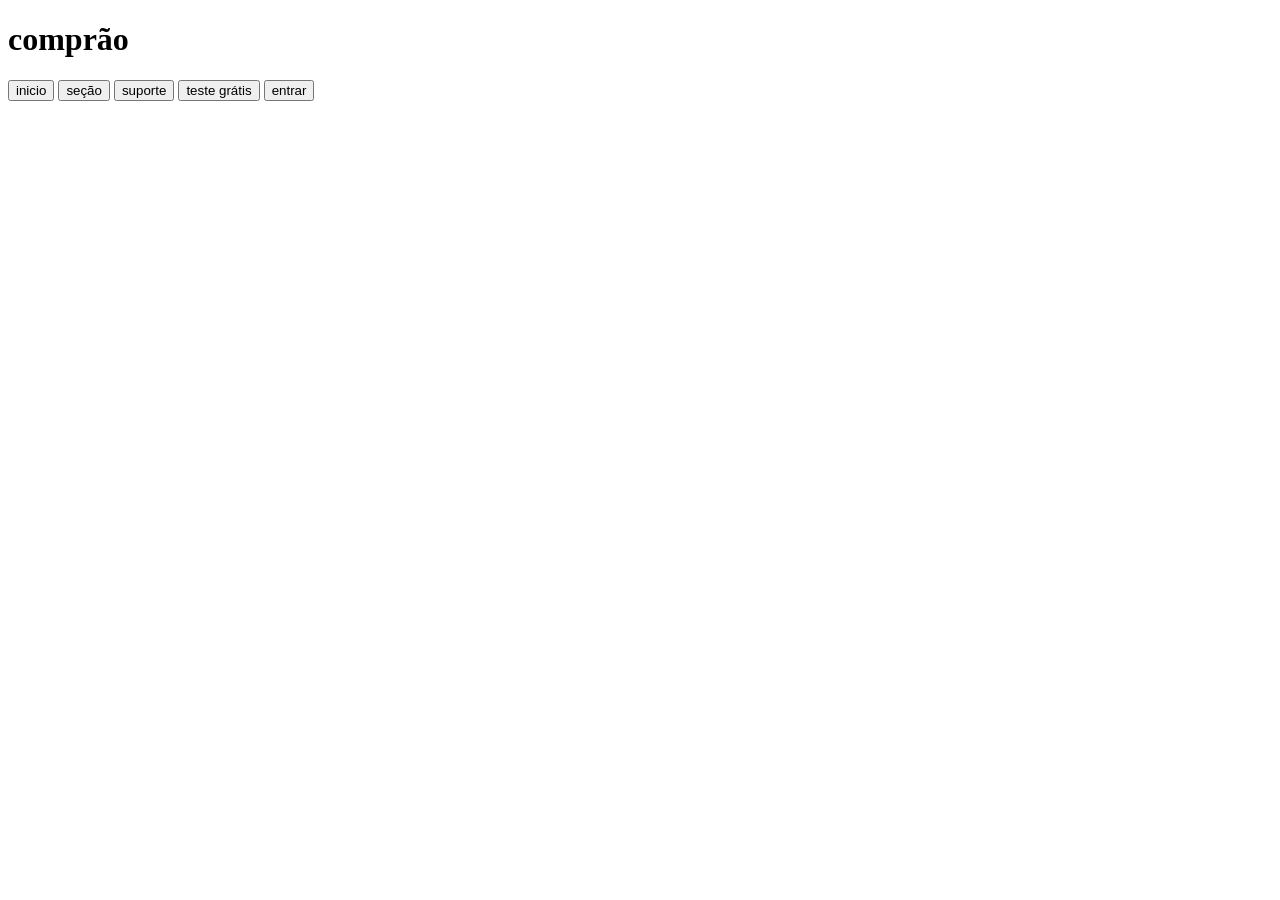
==== 24-08.html @ 5048cf2f "feat: navegador do site criado" ====
<!DOCTYPE html>
<html lang="pt-br">
<head>
    <meta charset="UTF-8">
    <meta name="viewport" content="width=device-width, initial-scale=1.0">
    <title>Document</title>    
</head>
<body>
    <h1 div="comeco">comprão</h1>

    <button>inicio</button>  

     <button>seção</button>  

     <button>suporte</button>
  
  
    <button>teste grátis</button>

    <button>entrar</button>

</body>
</html>
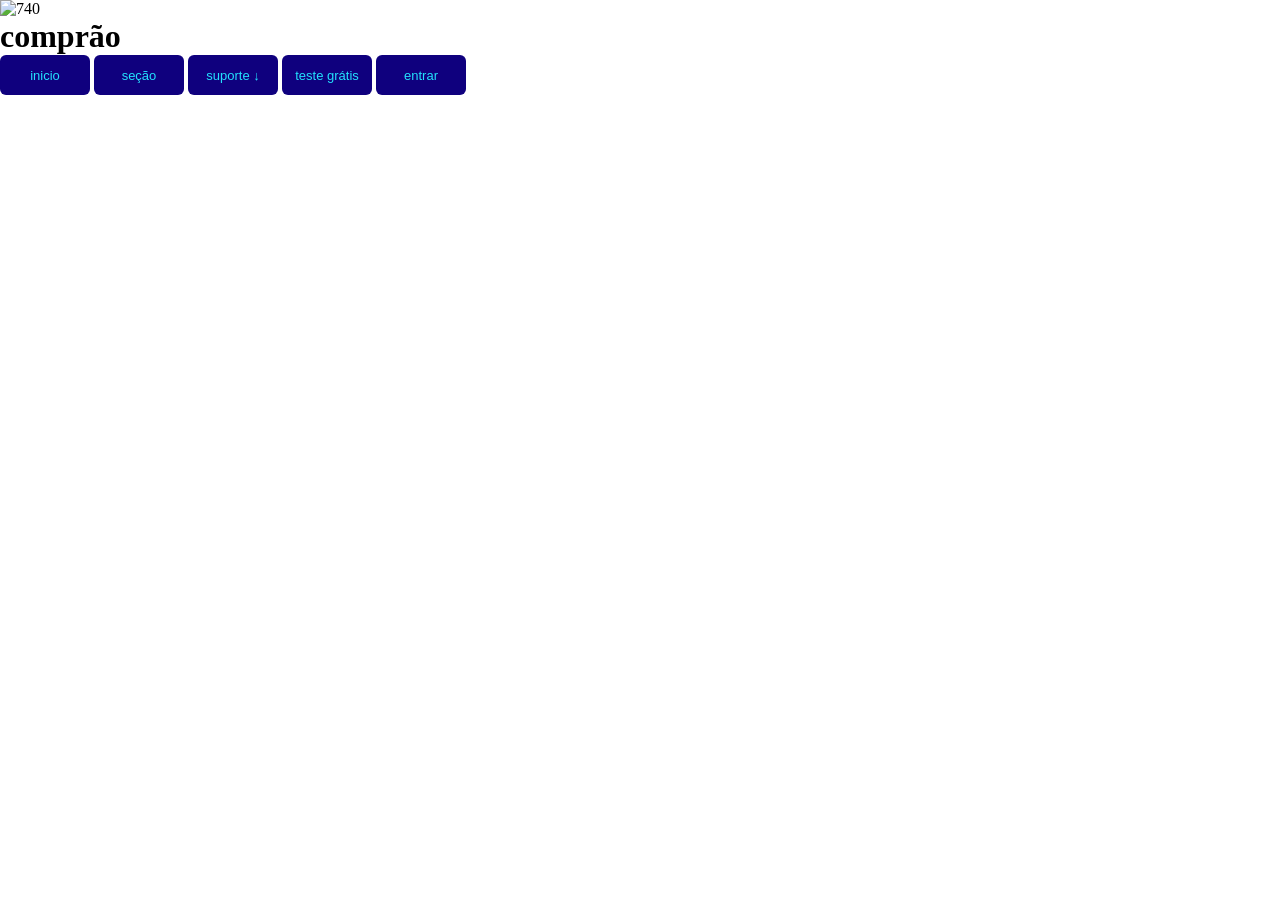
==== commit 8348f803: "feat: dropdowm não colocado" ====
--- a/24-08.html
+++ b/24-08.html
@@ -3,21 +3,37 @@
 <head>
     <meta charset="UTF-8">
     <meta name="viewport" content="width=device-width, initial-scale=1.0">
-    <title>Document</title>    
+    <title>Compras.</title> 
+    <link rel="stylesheet" href="style.css">   
 </head>
 <body>
+    <img src="https://img.magnific.com/vetores-gratis/vetor-de-design-de-gradiente-colorido-de-passaro_343694-2506.jpg?semt=ais_hybrid&w=740&q=80" alt="740">
     <h1 div="comeco">comprão</h1>
 
-    <button>inicio</button>  
+    <button class="botao">inicio</button>  
+ 
+    <button class="botao">seção  </button>  <!--<p>sete para baixo: &darr;</p> -->
+        
+    <button class="botao">suporte ↓ </button>
+ 
+    <button class="botao">teste grátis</button>
 
-     <button>seção</button>  
+    <button class="botao">entrar</button>
 
-     <button>suporte</button>
-  
-  
-    <button>teste grátis</button>
 
-    <button>entrar</button>
+
+
+
+
+<!-- 
+<nav>
+  <label for="menu-nav">Ir para:</label>
+  <select id="menu-nav" onchange="location = this.value;">
+    <option value="index.html">Página Inicial</option>
+    <option value="sobre.html">Sobre Nós</option>
+    <option value="contato.html">Contato</option>
+  </select>
+</nav> -->
 
 </body>
 </html>
--- a/style.css
+++ b/style.css
@@ -0,0 +1,48 @@
+*{
+    margin: 0;
+    padding: 0;
+    box-sizing: border-box;
+}
+ /* .seta-baixo {
+    width: 0;
+    height: 0;
+    border-left: 15x solid transparent;
+    border-right: 10x solid transparent;
+    border-top: 10x solid #0000;    
+ } */
+
+.body {
+    display: flex;
+    justify-content:flex-start;
+    align-items: first baseline;
+    max-height: 100vh;
+    height: 100vh;
+}
+
+    .botao{
+        width: 90px;
+        height: 40px;
+        background-color: rgb(15, 0, 126);
+        color:aliceblue;
+        border: none;
+        border-radius: 6px;
+        font-size: 13px;
+         cursor: pointer;
+        /*display: inline-block;
+        justify-content: space-around;
+        align-items: center; */
+    }
+
+    .botao{
+        color: rgb(35, 224, 253);
+    }
+
+ 
+
+
+img {
+    width: 25vw;
+    height: 18vw;
+
+}
+
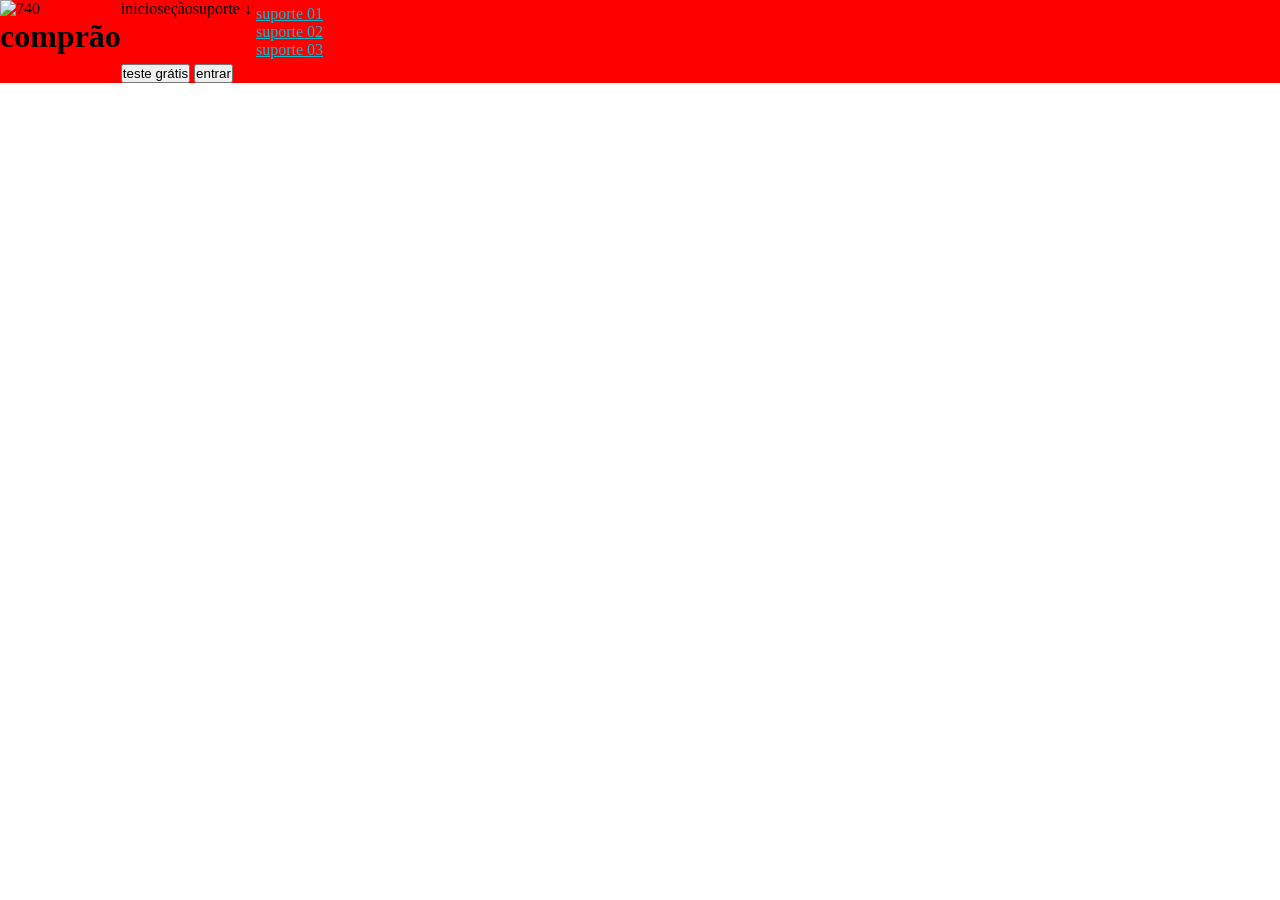
==== commit b404edf5: "feat: mudança de layout do site" ====
--- a/24-08.html
+++ b/24-08.html
@@ -1,39 +1,54 @@
 <!DOCTYPE html>
 <html lang="pt-br">
+
 <head>
     <meta charset="UTF-8">
     <meta name="viewport" content="width=device-width, initial-scale=1.0">
-    <title>Compras.</title> 
-    <link rel="stylesheet" href="style.css">   
+    <title>Compras.</title>
+    <link rel="stylesheet" href="style.css">
 </head>
+
 <body>
-    <img src="https://img.magnific.com/vetores-gratis/vetor-de-design-de-gradiente-colorido-de-passaro_343694-2506.jpg?semt=ais_hybrid&w=740&q=80" alt="740">
-    <h1 div="comeco">comprão</h1>
+    <header id="navbar">
+        <div>
 
-    <button class="botao">inicio</button>  
- 
-    <button class="botao">seção  </button>  <!--<p>sete para baixo: &darr;</p> -->
-        
-    <button class="botao">suporte ↓ </button>
- 
-    <button class="botao">teste grátis</button>
+            <img src="https://img.magnific.com/vetores-gratis/vetor-de-design-de-gradiente-colorido-de-passaro_343694-2506.jpg?semt=ais_hybrid&w=740&q=80"
+                alt="740">
+            <h1 calss="comeco">comprão</h1>
+        </div>
 
-    <button class="botao">entrar</button>
+        <nav>
+            <ul class="botoes">
+                <li>inicio</li>
+                <li>seção</li>
+                <li>suporte ↓</li>
+                
+                <div class="dropdown">
+                    <div class="menu-opcoes">
+
+                        <ul id="opcao">
+                            <li>suporte 01</li>
+                            <li>suporte 02</li>
+                            <li>suporte 03</li>
+                        </ul>
+                    </div>
+                </div>
+
+                </li>
+            </ul>
+            <div class="button">
+                <button>teste grátis</button>
+                <button>entrar</button>
+            </div>
+
+        </nav>
 
 
 
+    </header>
 
 
 
-<!-- 
-<nav>
-  <label for="menu-nav">Ir para:</label>
-  <select id="menu-nav" onchange="location = this.value;">
-    <option value="index.html">Página Inicial</option>
-    <option value="sobre.html">Sobre Nós</option>
-    <option value="contato.html">Contato</option>
-  </select>
-</nav> -->
+</body>
 
-</body>
 </html>
--- a/style.css
+++ b/style.css
@@ -3,46 +3,61 @@
     padding: 0;
     box-sizing: border-box;
 }
- /* .seta-baixo {
-    width: 0;
-    height: 0;
-    border-left: 15x solid transparent;
-    border-right: 10x solid transparent;
-    border-top: 10x solid #0000;    
- } */
 
-.body {
-    display: flex;
-    justify-content:flex-start;
-    align-items: first baseline;
-    max-height: 100vh;
-    height: 100vh;
+#navbar {
+background-color: red;
+display: flex;
 }
 
-    .botao{
-        width: 90px;
-        height: 40px;
-        background-color: rgb(15, 0, 126);
-        color:aliceblue;
-        border: none;
-        border-radius: 6px;
-        font-size: 13px;
-         cursor: pointer;
-        /*display: inline-block;
-        justify-content: space-around;
-        align-items: center; */
+
+
+
+
+.botoes{
+    display: flex;
+}    
+
+.botoes li {
+    list-style: none ;
+}
+
+.navbar{
+    display: flex;
+    justify-content: center;
+    
+}
+
+.botoes{
+    display: flex;
+    justify-items:baseline;
+}
+
+.opcao{
+    width: 5px;
+}   
+
+    .button{
+        color: rgb(35, 224, 253);
+        position: relative;
+        display: inline-block;
+
     }
 
-    .botao{
-        color: rgb(35, 224, 253);
+    .dropdown:hover .navbar {
+        display:flex;
+
     }
 
- 
-
+    .menu-opcoes ul{
+  color: #0eb9cd;
+  padding: 5px 4px;
+  text-decoration:underline;
+  display: block;
+}
 
 img {
-    width: 25vw;
-    height: 18vw;
+    width: 5vw;
+    height: 5vw;
 
 }
 
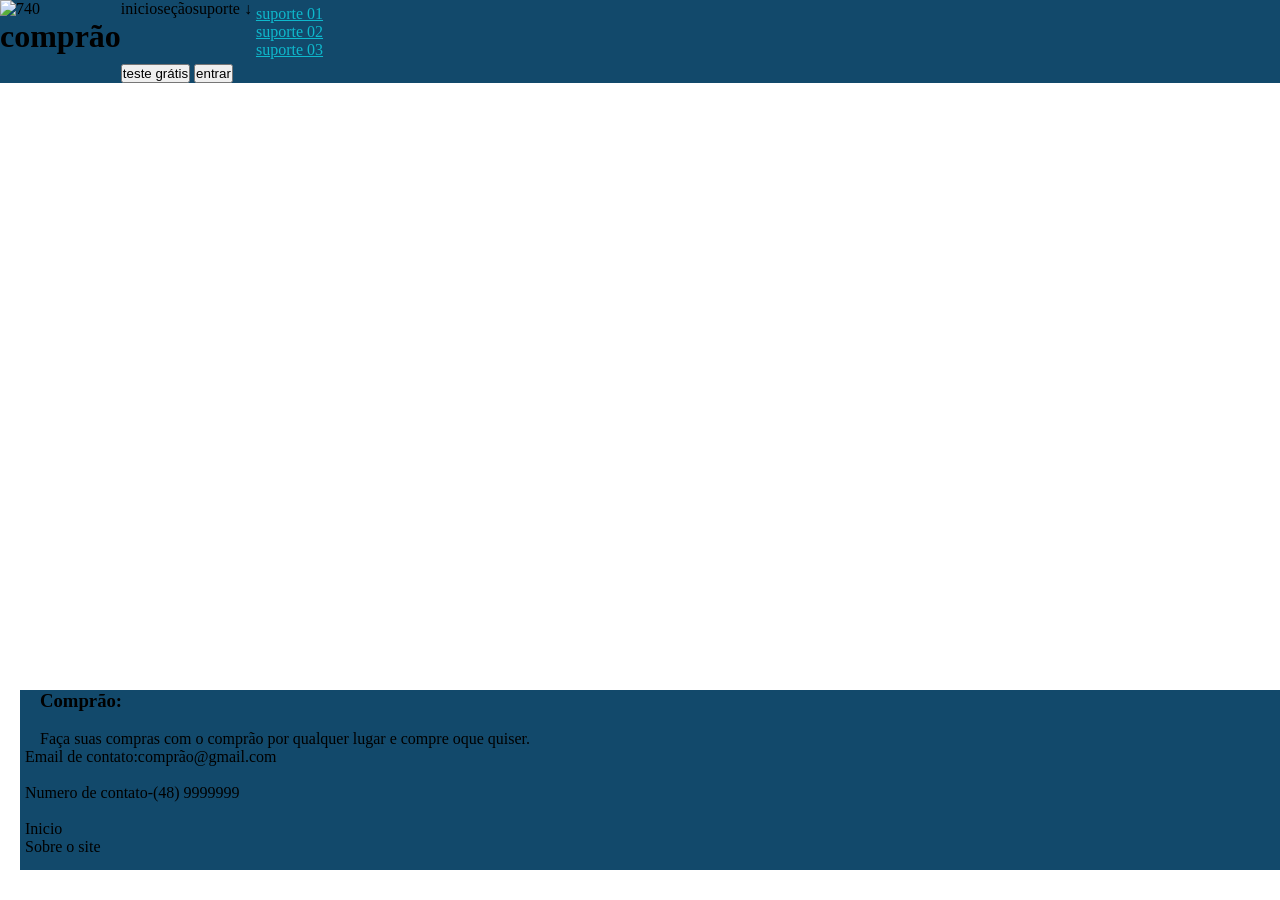
==== commit 73178f22: "feat: roda pé concluido" ====
--- a/24-08.html
+++ b/24-08.html
@@ -22,7 +22,7 @@
                 <li>inicio</li>
                 <li>seção</li>
                 <li>suporte ↓</li>
-                
+
                 <div class="dropdown">
                     <div class="menu-opcoes">
 
@@ -42,13 +42,23 @@
             </div>
 
         </nav>
-
-
-
     </header>
-
-
-
+    <!-- <main>teste</main> -->
+    <footer class="RodaPe">
+        <h3 class="nome"> Comprão: </h3>
+        <br>
+        <div class="primeiro">
+        <p class="descricao">Faça suas compras com o comprão por qualquer lugar e compre oque quiser.</p>
+        <br>
+        
+        <li> Email de contato:comprão@gmail.com</li>
+        <br>
+        <li> Numero de contato-(48) 9999999 </li>
+        <br>
+            <li>Inicio</li>
+            <li>Sobre o site</li>
+         </div>
+    </footer>
 </body>
 
 </html>
--- a/style.css
+++ b/style.css
@@ -5,7 +5,7 @@
 }
 
 #navbar {
-background-color: red;
+background-color: rgb(18, 73, 107);
 display: flex;
 }
 
@@ -58,6 +58,44 @@
 img {
     width: 5vw;
     height: 5vw;
+}
+
+
+.RodaPe{
+    background-color: rgb(18, 73, 107);
+    list-style: none;
+    margin-top:auto ;
+    margin: 10px 20px;
+    padding: 0 20px;
+    box-sizing:border-box;
+    position:absolute;
+    bottom: 20px;
+    height: 20vh;
+    width: 215vh;
+}
+
+.primeiro li{
+    display: block;
+    position: relative;
+    margin: 10px 20px 
+    bottom: 10px;
+    width: 100vh;
+    right: 15px;    
+}
+
+.descricao{
+    display:contents;
+    margin:0;
+    position:0;
+}
+
+.info {
+    background-color: rebeccapurple;
+    padding: 0 20px
+    margin: 0 20px;
+    display:block;
+    position: absolute;
 
 }
 
+
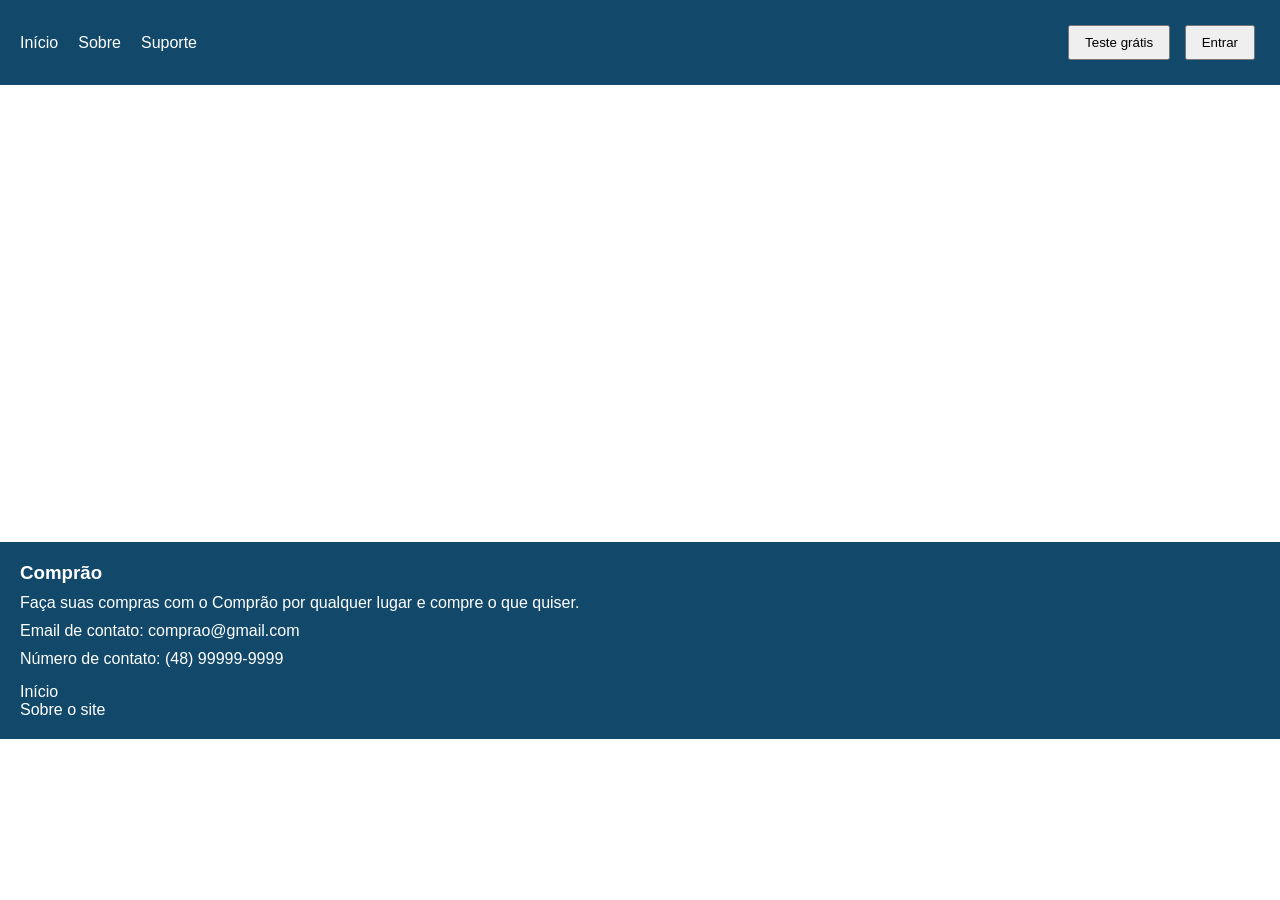
==== commit c493b7c6: "feat: erros consertados posicionamentos de elementos arrumados e estilizados." ====
--- a/24-08.html
+++ b/24-08.html
@@ -4,61 +4,67 @@
 <head>
     <meta charset="UTF-8">
     <meta name="viewport" content="width=device-width, initial-scale=1.0">
-    <title>Compras.</title>
+    <title>Comprão</title>
+
     <link rel="stylesheet" href="style.css">
 </head>
 
 <body>
+
     <header id="navbar">
-        <div>
-
-            <img src="https://img.magnific.com/vetores-gratis/vetor-de-design-de-gradiente-colorido-de-passaro_343694-2506.jpg?semt=ais_hybrid&w=740&q=80"
-                alt="740">
-            <h1 calss="comeco">comprão</h1>
-        </div>
 
         <nav>
+
             <ul class="botoes">
-                <li>inicio</li>
-                <li>seção</li>
-                <li>suporte ↓</li>
+                <li><a href="#">Início</a></li>
+                <li><a href="#">Sobre</a></li>
+                <li><a href="#">Suporte</a></li>
+            </ul>
 
-                <div class="dropdown">
-                    <div class="menu-opcoes">
-
-                        <ul id="opcao">
-                            <li>suporte 01</li>
-                            <li>suporte 02</li>
-                            <li>suporte 03</li>
-                        </ul>
-                    </div>
-                </div>
-
-                </li>
-            </ul>
             <div class="button">
-                <button>teste grátis</button>
-                <button>entrar</button>
+                <button>Teste grátis</button>
+                <button>Entrar</button>
             </div>
 
         </nav>
+
     </header>
-    <!-- <main>teste</main> -->
-    <footer class="RodaPe">
-        <h3 class="nome"> Comprão: </h3>
-        <br>
-        <div class="primeiro">
-        <p class="descricao">Faça suas compras com o comprão por qualquer lugar e compre oque quiser.</p>
-        <br>
-        
-        <li> Email de contato:comprão@gmail.com</li>
-        <br>
-        <li> Numero de contato-(48) 9999999 </li>
-        <br>
-            <li>Inicio</li>
-            <li>Sobre o site</li>
-         </div>
+
+<!-- 
+    <main>
+
+        <section class="inicio">
+
+            <h1>Bem-vindo ao Comprão</h1>
+
+            <p>
+                Faça suas compras de qualquer lugar e encontre
+                os produtos que quiser.
+            </p>
+
+    </main> -->
+
+
+    <footer class="Rodape">
+
+        <h3>Comprão</h3>
+
+        <p>
+            Faça suas compras com o Comprão por qualquer lugar
+            e compre o que quiser.
+        </p>
+
+        <p>Email de contato: comprao@gmail.com</p>
+
+        <p>Número de contato: (48) 99999-9999</p>
+
+        <ul>
+            <li><a href="#">Início</a></li>
+            <li><a href="#">Sobre o site</a></li>
+        </ul>
+
     </footer>
+
 </body>
 
 </html>
--- a/style.css
+++ b/style.css
@@ -1,101 +1,95 @@
-*{
+* {
     margin: 0;
     padding: 0;
     box-sizing: border-box;
 }
 
-#navbar {
-background-color: rgb(18, 73, 107);
-display: flex;
+
+body {
+    font-family: Arial, sans-serif;
 }
 
 
-
-
-
-.botoes{
-    display: flex;
-}    
-
-.botoes li {
-    list-style: none ;
-}
-
-.navbar{
-    display: flex;
-    justify-content: center;
-    
-}
-
-.botoes{
-    display: flex;
-    justify-items:baseline;
-}
-
-.opcao{
-    width: 5px;
-}   
-
-    .button{
-        color: rgb(35, 224, 253);
-        position: relative;
-        display: inline-block;
-
-    }
-
-    .dropdown:hover .navbar {
-        display:flex;
-
-    }
-
-    .menu-opcoes ul{
-  color: #0eb9cd;
-  padding: 5px 4px;
-  text-decoration:underline;
-  display: block;
-}
-
-img {
-    width: 5vw;
-    height: 5vw;
+#navbar {
+    background-color: rgb(18, 73, 107);
+    padding: 20px;
 }
 
 
-.RodaPe{
-    background-color: rgb(18, 73, 107);
-    list-style: none;
-    margin-top:auto ;
-    margin: 10px 20px;
-    padding: 0 20px;
-    box-sizing:border-box;
-    position:absolute;
-    bottom: 20px;
-    height: 20vh;
-    width: 215vh;
-}
-
-.primeiro li{
-    display: block;
-    position: relative;
-    margin: 10px 20px 
-    bottom: 10px;
-    width: 100vh;
-    right: 15px;    
-}
-
-.descricao{
-    display:contents;
-    margin:0;
-    position:0;
-}
-
-.info {
-    background-color: rebeccapurple;
-    padding: 0 20px
-    margin: 0 20px;
-    display:block;
-    position: absolute;
-
+nav {
+    display: flex;
+    justify-content: space-between;
+    align-items: center;
 }
 
 
+.botoes {
+    list-style: none;
+    display: flex;
+    gap: 20px;
+}
+
+
+.botoes a {
+    color: white;
+    text-decoration: none;
+}
+
+
+button {
+    padding: 8px 15px;
+    margin: 5px;
+    cursor: pointer;
+}
+
+
+main {
+    padding: 30px;
+}
+
+/* 
+.inicio {
+    text-align: center;
+    margin-bottom: 40px;
+}
+
+
+.inicio h1 {
+    margin-bottom: 15px;
+}
+
+
+.inicio p {
+    margin-bottom: 15px;
+} */
+
+
+.Rodape {
+    background-color: rgb(18, 73, 107);
+    color: rgb(255, 255, 255);
+    margin-top:457px;
+    padding: 20px;
+    width: 100%;
+}
+
+
+.Rodape h3 {
+    margin-bottom: 10px;
+}
+
+
+.Rodape p {
+    margin-bottom: 10px;
+}
+
+
+.Rodape ul {
+    list-style: none;
+    margin-top: 15px;
+}
+
+
+.Rodape a {
+    color: white;
+    text-decoration: none;
+}
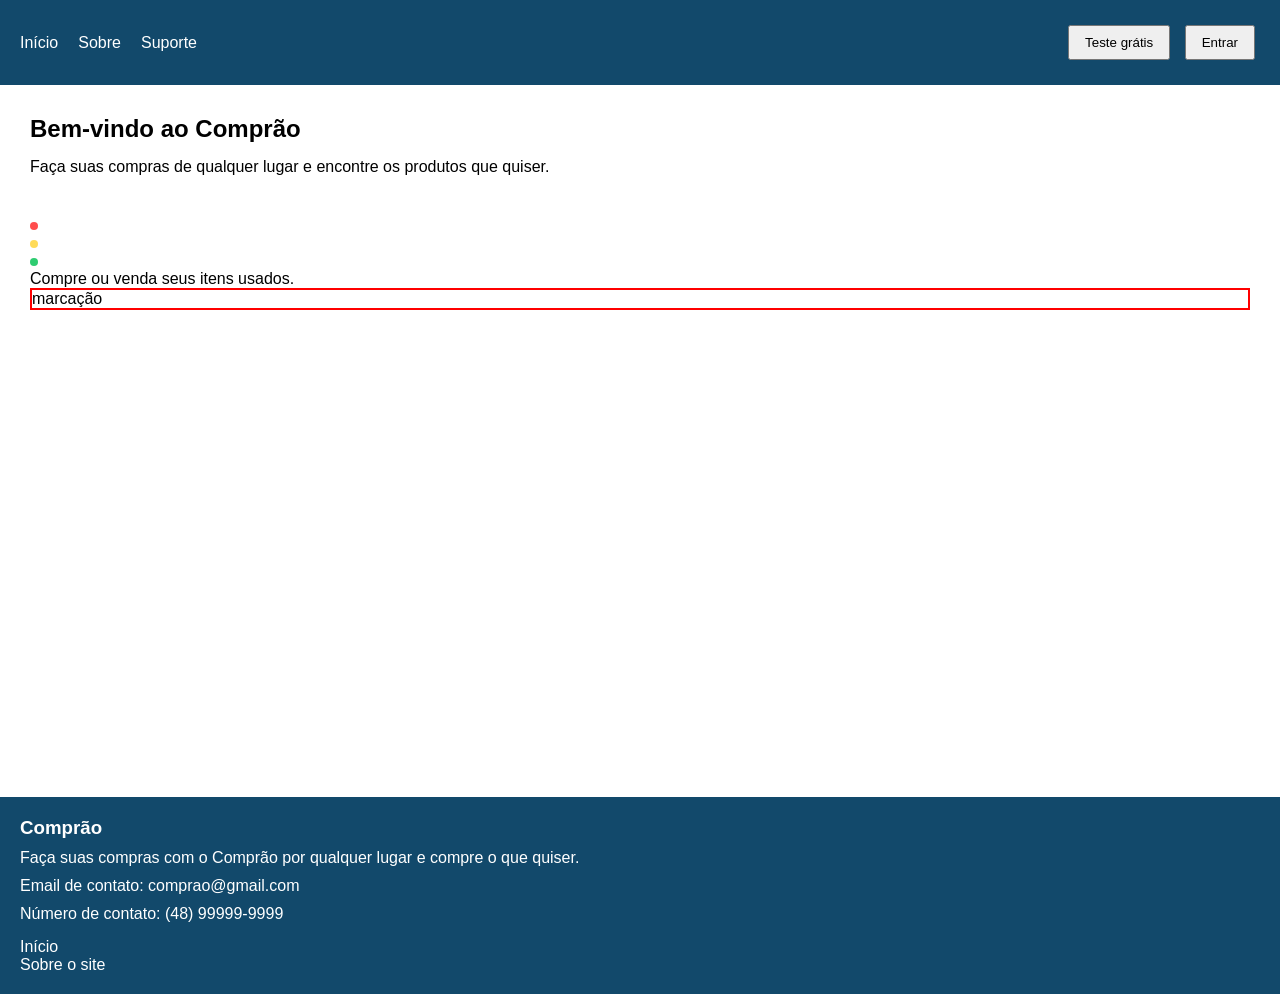
==== commit a6abeb15: "feat: somente as bolinhas feitas" ====
--- a/24-08.html
+++ b/24-08.html
@@ -30,25 +30,50 @@
 
     </header>
 
-<!-- 
+
     <main>
 
-        <section class="inicio">
+        <div>
+            <section class="inicio">
+        
+                <h1>Bem-vindo ao Comprão</h1>
+        
+                <p>
+                    Faça suas compras de qualquer lugar e encontre
+                    os produtos que quiser.
+                </p>
+            </section>
+            
+        </div>
+        
+        <div class="bolinha">
+            <span class="bolinha vermelha"></span>
+            <span class="bolinha amarelo"></span>
+            <span class="bolinha verde"> </span>
+        
+        </div>
 
-            <h1>Bem-vindo ao Comprão</h1>
+            <div class="tela">
+                <span>
+                    Compre ou venda seus itens usados.
+                </span>
 
-            <p>
-                Faça suas compras de qualquer lugar e encontre
-                os produtos que quiser.
-            </p>
+            </div>
+            <!-- <h1>Conteudo</h1>
+                            <p>Compre ou venda com a ajuda do comprão.</p>
+                     <div class="tela"></div> 
+                     <div><span class="interno"></span> </div>  -->
 
-    </main> -->
+            <div class="marca">
+                marcação
+            </div>         
+
+    </main>
 
 
     <footer class="Rodape">
 
         <h3>Comprão</h3>
-
         <p>
             Faça suas compras com o Comprão por qualquer lugar
             e compre o que quiser.
--- a/style.css
+++ b/style.css
@@ -47,9 +47,9 @@
     padding: 30px;
 }
 
-/* 
+
 .inicio {
-    text-align: center;
+    text-align: left;
     margin-bottom: 40px;
 }
 
@@ -61,7 +61,22 @@
 
 .inicio p {
     margin-bottom: 15px;
-} */
+}
+
+.bolinha{
+    display: inline-block;
+    width: 8px;
+    height: 8px;
+    border-radius:50%;
+    margin-right:5px ;
+    
+    
+}
+
+
+.vermelha{background-color: #ff4d4d;}
+.amarelo{background-color: #ffdb58;}
+.verde{background-color: #2ecc71;}
 
 
 .Rodape {
@@ -92,4 +107,12 @@
 .Rodape a {
     color: white;
     text-decoration: none;
-}+}
+
+.marca{
+    border-style:solid;
+    border: 1px  solid red;
+    border-width:2px;
+    display:right;
+    
+}
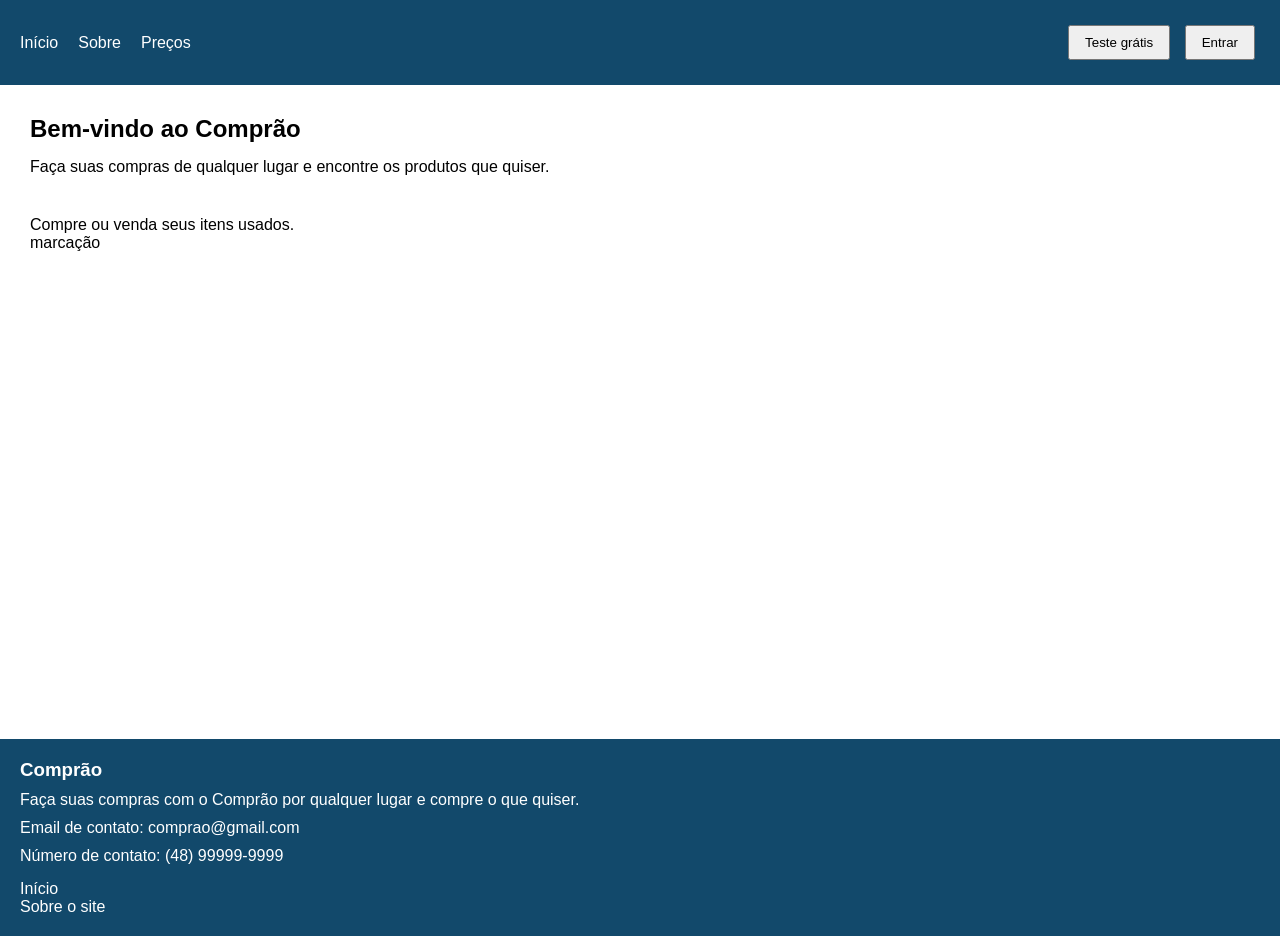
==== commit 8ad62f9f: "feat: tabela de preço com apenas dois produtos; 16-09-2026." ====
--- a/24-08.html
+++ b/24-08.html
@@ -6,7 +6,7 @@
     <meta name="viewport" content="width=device-width, initial-scale=1.0">
     <title>Comprão</title>
 
-    <link rel="stylesheet" href="style.css">
+    <link rel="stylesheet" href="/css/style.css">
 </head>
 
 <body>
@@ -17,8 +17,8 @@
 
             <ul class="botoes">
                 <li><a href="#">Início</a></li>
-                <li><a href="#">Sobre</a></li>
-                <li><a href="#">Suporte</a></li>
+                <li><a href="/pages/quemsomos.html">Sobre</a></li>
+                <li><a href="/pages/precos.html">Preços</a></li>
             </ul>
 
             <div class="button">
@@ -46,12 +46,12 @@
             
         </div>
         
-        <div class="bolinha">
+        <!-- <div class="bolinha">
             <span class="bolinha vermelha"></span>
             <span class="bolinha amarelo"></span>
             <span class="bolinha verde"> </span>
         
-        </div>
+        </div> -->
 
             <div class="tela">
                 <span>
@@ -84,12 +84,13 @@
         <p>Número de contato: (48) 99999-9999</p>
 
         <ul>
-            <li><a href="#">Início</a></li>
-            <li><a href="#">Sobre o site</a></li>
+            <li><a href="/24-08.html">Início</a></li>
+            <li><a href="/pages/quemsomos.html">Sobre o site</a></li>
         </ul>
 
     </footer>
 
+     
 </body>
 
 </html>
--- a/css/style.css
+++ b/css/style.css
@@ -0,0 +1,107 @@
+* {
+    margin: 0;
+    padding: 0;
+    box-sizing: border-box;
+}
+
+
+body {
+    font-family: Arial, sans-serif;
+}
+
+
+#navbar {
+    background-color: rgb(18, 73, 107);
+    padding: 20px;
+}
+
+
+nav {
+    display: flex;
+    justify-content: space-between;
+    align-items: center;
+}
+
+
+.botoes {
+    list-style: none;
+    display: flex;
+    gap: 20px;
+}
+
+
+.botoes a {
+    color: white;
+    text-decoration: none;
+}
+
+
+button {
+    padding: 8px 15px;
+    margin: 5px;
+    cursor: pointer;
+}
+
+
+main {
+    padding: 30px;
+}
+
+
+.inicio {
+    text-align: left;
+    margin-bottom: 40px;
+}
+
+
+.inicio h1 {
+    margin-bottom: 15px;
+}
+
+
+.inicio p {
+    margin-bottom: 15px;
+}
+
+.Rodape {
+    background-color: rgb(18, 73, 107);
+    color: rgb(255, 255, 255);
+    margin-top:457px;
+    padding: 20px;
+    width: 100%;
+}
+
+
+.Rodape h3 {
+    margin-bottom: 10px;
+}
+
+
+.Rodape p {
+    margin-bottom: 10px;
+}
+
+
+.Rodape ul {
+    list-style: none;
+    margin-top: 15px;
+}
+
+
+.Rodape a {
+    color: white;
+    text-decoration: none;
+}
+
+/* .marca{
+    border-style:solid;
+    border: 1px  solid red;
+    border-width:2px;
+    display:right;
+     }
+*/
+
+.valor{
+    display:flex;
+    align-items:center;
+}
